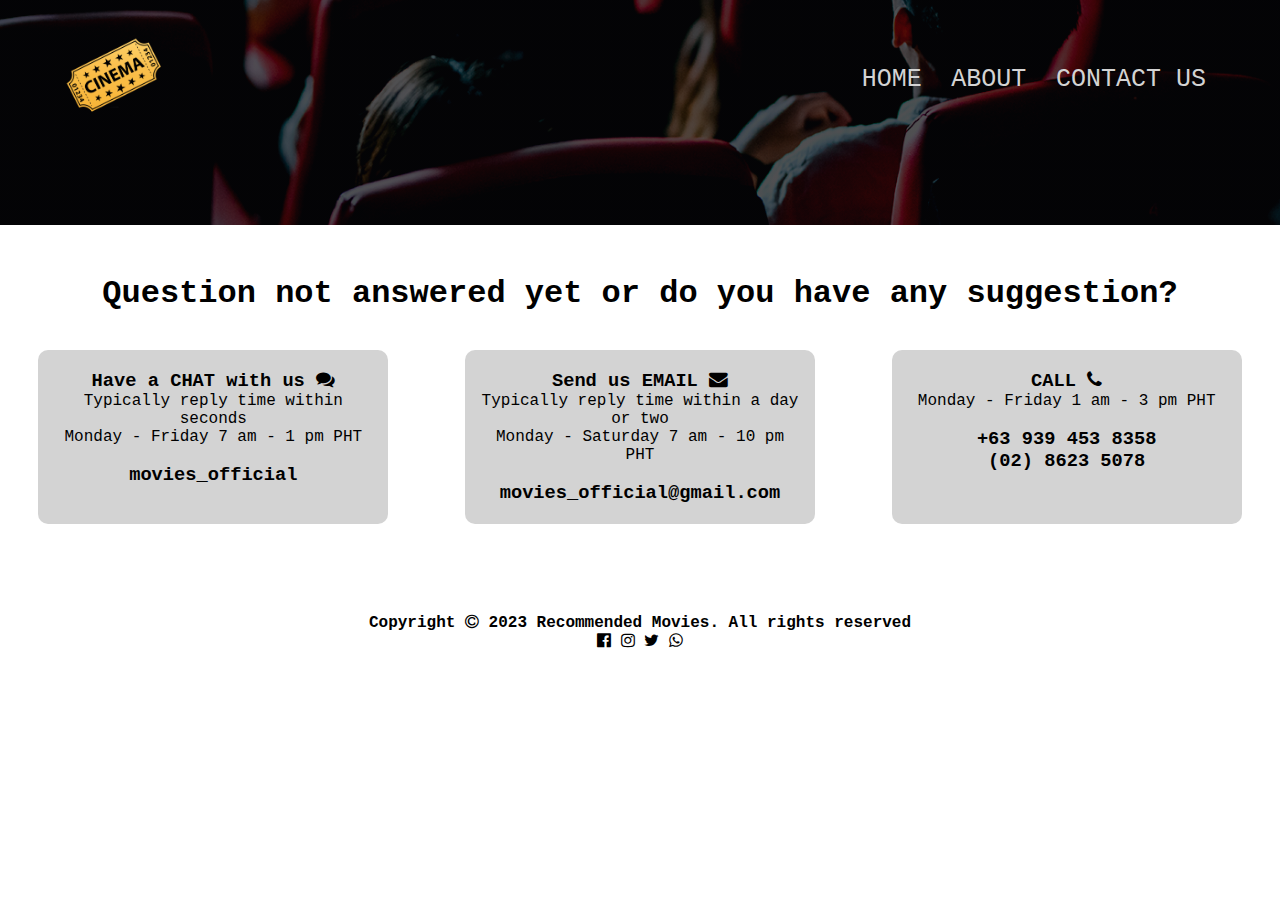
==== Contact Us.html @ 7fd0d550 "Add files via upload" ====
<!DOCTYPE html>
<html>
    <head>
        <meta name="viewport" content="width=device-width", initial-scale="1.0">
        <title> Gamponia, Reina Lyn </title>
        <link rel="stylesheet" href="style.css">
        <link rel="stylesheet" href="https://stackpath.bootstrapcdn.com/font-awesome/4.7.0/css/font-awesome.min.css">
    </head>
    <body>
        <section class="sub-header">
            <nav>
                <a href="index.html"><img src="PS12/logo.png"></a>
                <div class="nav-links">
                    <ul>
                        <li><a href="index.html">HOME</a></li>
                        <li><a href="About.html">ABOUT</a></li>
                        <li><a href="Contact Us.html">CONTACT US</a></li>
                    </ul>
                </div>
            </nav>
        </section>
        
        <section class="contact_us">
            <h1> Question not answered yet or do you have any suggestion? </h1>
            <div class="row">
                <div class="contact_us-column">
                    <h3> Have a CHAT with us <i class="fa fa-comments"></i> </h3>
                    <p> Typically reply time within seconds <br>
                        Monday - Friday 7 am - 1 pm PHT </p><br>
                    <h3> movies_official </h3>
                </div>
                <div class="contact_us-column">
                    <h3> Send us EMAIL <i class="fa fa-envelope"></i> </h3>
                    <p> Typically reply time within a day or two <br>
                        Monday - Saturday 7 am - 10 pm PHT </p><br>
                    <h3> movies_official@gmail.com </h3>
                </div>
                <div class="contact_us-column">
                    <h3> CALL <i class="fa fa-phone"></i> </h3>
                    <p> Monday - Friday 1 am - 3 pm PHT </p><br>
                    <h3> +63 939 453 8358 </h3>
                    <h3> (02) 8623 5078 </h3>
                </div>
            </div>
        </section>

        <section class="footer">
            <h4>Copyright <i class="fa fa-copyright"></i> 2023 Recommended Movies. All rights reserved</h4>
                <i class="fa fa-facebook-official"></i>
                <i class="fa fa-instagram"></i>
                <i class="fa fa-twitter"></i>
                <i class="fa fa-whatsapp"></i>
        </section>
    </body>
</html>
---- style.css ----
*{
    margin:0;
    padding:0;
    font-family: 'Courier New', Courier, monospace;
}
.header{
    min-height: 100vh;
    width: 100%;
    background-image:linear-gradient(rgba(5, 5, 8, 0.7),rgba(5, 5, 8, 0.7)), url(PS12/Movie.jpg);
    background-position: center;
    background-size: cover;
}
nav{
    display: flex;
    padding: 2% 5%;
    justify-content: space-between;
    align-items: center;
}
nav img{
    width: 100px;
}
.nav-links{
    text-align: right;
}
.nav-links ul li{
    list-style: none;
    display: inline-block;
    padding: 10px;
    position: relative;
}
.nav-links ul li a{
    color:#d3d3d3;
    text-decoration: none;
    font-size: 25px;
}
.nav-links ul li::after{
    content: '';
    width: 0%;
    height: 3px;
    background: #000000;
    display: block;
    margin: auto;
    transition: 0.3s;
}
.nav-links ul li:hover::after{
    width: 100%;
}
.text-box{
    width: 100%;
    color:#d3d3d3;
    position:absolute;
    top: 55%;
    left: 50%;
    transform: translate(-50%,-50%);
    text-align: center;
}
.text-box h1{
    font-size: 80px;
}
.text-box p{
    margin: 50px 0 20px;
    font-size: 25px;
    color: rgb(255, 255, 255);
}
.home{
    width: 80%;
    margin: auto;
    text-align: center;
    padding-top: 50px;
}
.row{
    margin-top: 3%;
    display: flex;
    justify-content: space-between;
}
.home-column{
    flex-basis: 32%;
    border-radius: 10px;
    margin-bottom: 30px;
    position: relative;
    overflow: hidden;
}
.home-column img{
    width: 100%;
    height: 100%;
}
.layer{
    background:transparent;
    height: 100%;
    width: 100%;
    position: absolute;
    top: 0;
    left: 0;
    transition: 0.5s;
}
.layer:hover {
    background: rgba(196, 194, 194, 0.7);
}
.layer h3{
    width: 100%;
    font-weight: 500;
    color: black;
    bottom: 0%;
    left: 50%;
    transform: translateX(-50%);
    position: absolute;
    opacity: 0;
}
.layer:hover h3{
    top: 10%;
    opacity: 2;
}
.layer p{
    width: 100%;
    font-weight: 500;
    color: black;
    font-size: 26px;
    bottom: 0%;
    left: 50%;
    transform: translateX(-50%);
    position: absolute;
    opacity: 0;
}
.layer:hover p{
    top: 40%;
    opacity: 1;
}
.sub-header{
    height: 25vh;
    width: 100%;
    background-image:linear-gradient(rgba(5, 5, 8, 0.7),rgba(5, 5, 8, 0.7)), url(PS12/Movie2.jpg);
    background-position: center;
    background-size: cover;
    text-align: center;
    color:beige;
}
.about{
    width: 100%;
    margin-top: 50px;
    margin-bottom: 20px;
    text-align: center;
}
.about-column{
    flex-basis: 50%;
    margin-bottom: 3%;
    position: relative;
    overflow: hidden;
    text-align: center;
}
.about-column h3{
    margin-left: 50%;
}
.about-column img{
    width: 30%;
    margin-left: 50%;
}
.about-column p{
    width: 40%;
    margin-left: 10%;
    margin-right: 50%;
    margin-top: 6%;
    text-align: justify;
    font-size: 20px;
}
.contact_us{
    width: 100%;
    margin-top: 50px;
    margin-bottom: 20px;
    text-align: center;
}
.contact_us-column{
    flex-basis: 30%;
    border-radius: 10px;
    margin-left: 3%;
    margin-right: 3%;
    margin-bottom: 3%;
    background: #d3d3d3;
    padding: 20px 12px;
    box-sizing: border-box;
}
.footer{
    width: 80%;
    text-align: center;
    padding: 30px;
    margin: auto;
}
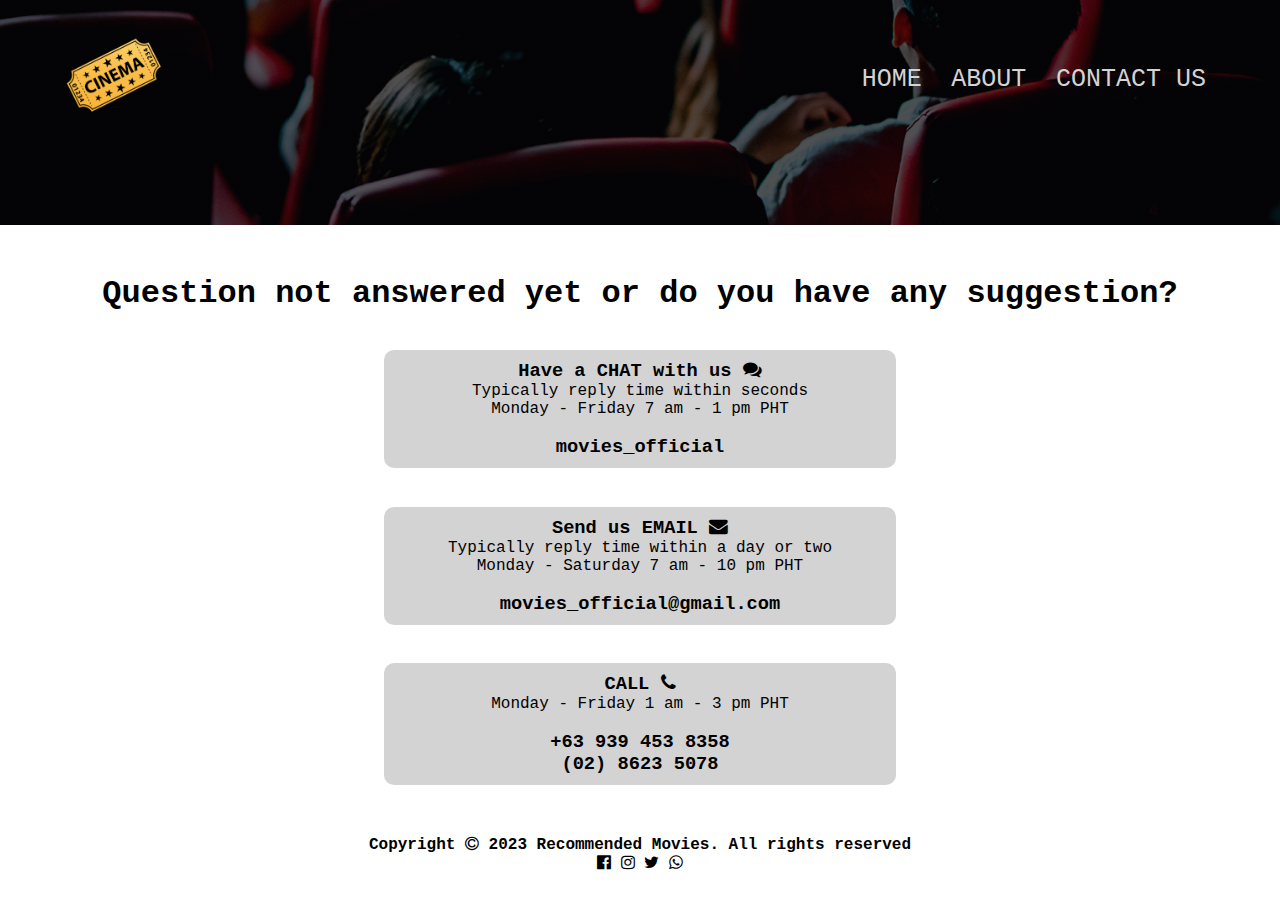
==== commit 0df936a6: "Add files via upload" ====
--- a/Contact Us.html
+++ b/Contact Us.html
@@ -29,12 +29,16 @@
                         Monday - Friday 7 am - 1 pm PHT </p><br>
                     <h3> movies_official </h3>
                 </div>
+            </div>
+            <div class="row">
                 <div class="contact_us-column">
                     <h3> Send us EMAIL <i class="fa fa-envelope"></i> </h3>
                     <p> Typically reply time within a day or two <br>
                         Monday - Saturday 7 am - 10 pm PHT </p><br>
                     <h3> movies_official@gmail.com </h3>
                 </div>
+            </div>
+            <div class="row">
                 <div class="contact_us-column">
                     <h3> CALL <i class="fa fa-phone"></i> </h3>
                     <p> Monday - Friday 1 am - 3 pm PHT </p><br>
--- a/style.css
+++ b/style.css
@@ -58,12 +58,13 @@
     font-size: 80px;
 }
 .text-box p{
-    margin: 50px 0 20px;
+    margin: auto;
     font-size: 25px;
     color: rgb(255, 255, 255);
+    width: 75%;
 }
 .home{
-    width: 80%;
+    width: 100%;
     margin: auto;
     text-align: center;
     padding-top: 50px;
@@ -98,7 +99,7 @@
 }
 .layer h3{
     width: 100%;
-    font-weight: 500;
+    font-weight: 550;
     color: black;
     bottom: 0%;
     left: 50%;
@@ -108,14 +109,13 @@
 }
 .layer:hover h3{
     top: 10%;
-    opacity: 2;
+    opacity: 5;
 }
 .layer p{
-    width: 100%;
-    font-weight: 500;
+    width: 80%;
+    font-weight: 550;
     color: black;
-    font-size: 26px;
-    bottom: 0%;
+    font-size: 20px;
     left: 50%;
     transform: translateX(-50%);
     position: absolute;
@@ -123,7 +123,7 @@
 }
 .layer:hover p{
     top: 40%;
-    opacity: 1;
+    opacity: 5;
 }
 .sub-header{
     height: 25vh;
@@ -151,14 +151,12 @@
     margin-left: 50%;
 }
 .about-column img{
-    width: 30%;
+    width: 35%;
     margin-left: 50%;
 }
 .about-column p{
     width: 40%;
     margin-left: 10%;
-    margin-right: 50%;
-    margin-top: 6%;
     text-align: justify;
     font-size: 20px;
 }
@@ -169,13 +167,12 @@
     text-align: center;
 }
 .contact_us-column{
-    flex-basis: 30%;
+    flex-basis: 40%;
     border-radius: 10px;
-    margin-left: 3%;
-    margin-right: 3%;
-    margin-bottom: 3%;
+    margin-left: 30%;
+    margin-right: 30%;
     background: #d3d3d3;
-    padding: 20px 12px;
+    padding: 10px 12px;
     box-sizing: border-box;
 }
 .footer{
@@ -183,4 +180,71 @@
     text-align: center;
     padding: 30px;
     margin: auto;
-}+}
+
+@media(max-width: 700px){
+    nav img{
+        width: 50px;
+    }
+    .nav-links ul li{
+        padding: 5px;
+    }
+    .nav-links ul li a{
+        font-size: 14px;
+    }
+    .text-box{
+        top: 50%;
+    }
+    .text-box h1{
+        font-size: 40px;
+    }
+    .text-box p{
+        font-size: 13px;
+    }
+    .home h1{
+        font-size: 20px;
+    }
+    .layer h3{
+        font-size: 5px;
+    }
+    .layer p{
+        width: 90%;
+        font-weight: 500;
+        font-size: 5px;
+    }
+    .sub-header{
+        height: 13vh;
+    }
+    .about h1{
+        font-size: 20px;
+    }
+    .about-column h3{
+        margin-left: 20%;
+        font-size: 10px;
+    }
+    .about-column img{
+        width: 60%;
+        margin-left: 20%;
+    }
+    .about-column p{
+        width: 65%;
+        font-size: 9.1px;
+    }
+    .contact_us h1{
+        font-size: 15px;
+    }
+    .contact_us-column{
+        flex-basis: 50%;
+        margin-left: 25%;
+        margin-right: 25%;
+    }
+    .contact_us-column h3{
+        font-size: 8px;
+    }
+    .contact_us-column p{
+        font-size: 7px;
+    }
+    .footer{
+        font-size: 6px;
+    }
+} 